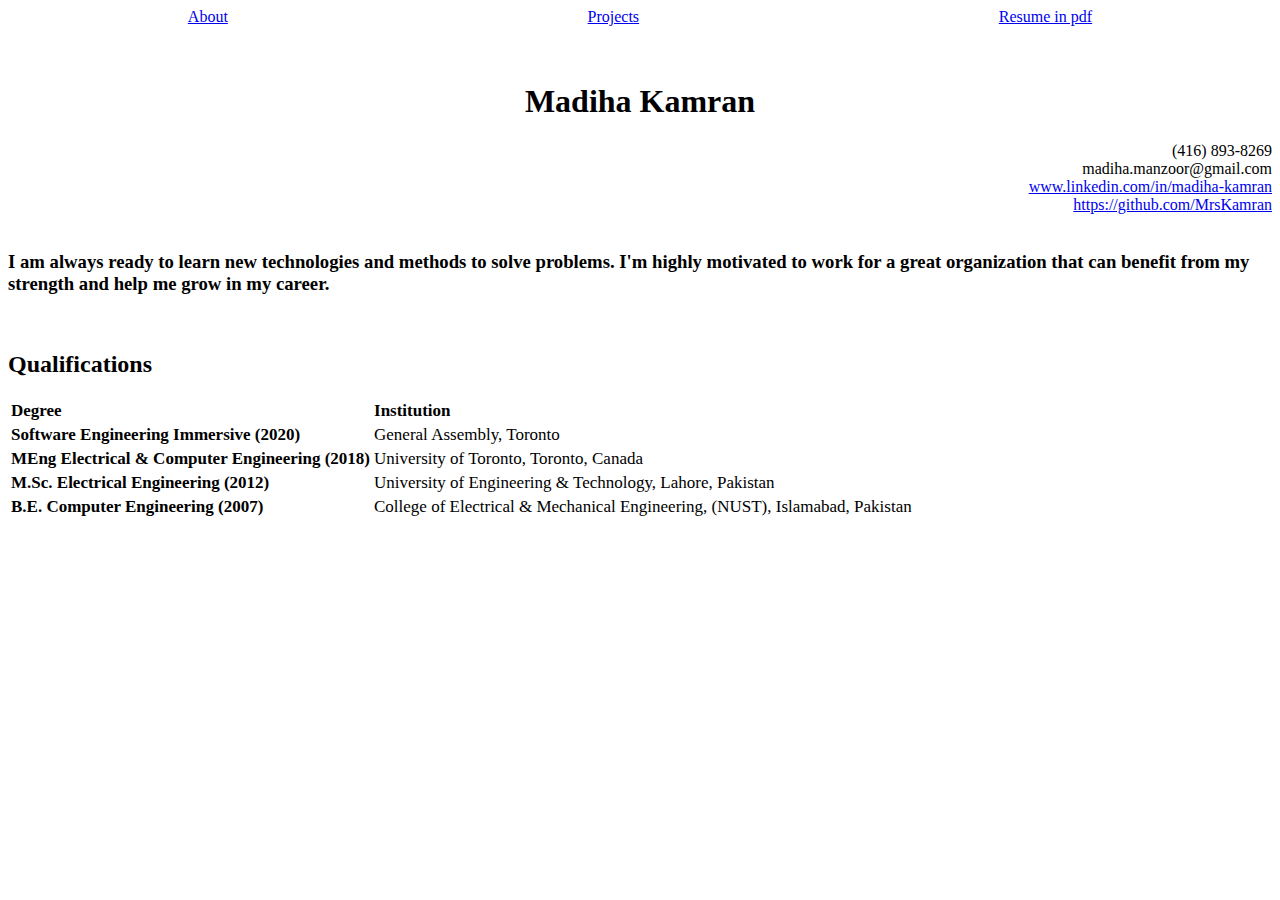
==== index.html @ 42dc4aad "uploading first draft" ====
<!DOCTYPE html>
<html lang="en">
  <head>
    <meta charset="UTF-8" />
    <meta name="viewport" content="width=device-width, initial-scale=1.0" />
    <link rel="stylesheet" href="./css/main.css" />
    <title>Madiha Kamran</title>
  </head>
  <body>
    <nav>
      <a href="index.html">About</a>
      <a href="pages/projects.html">Projects</a>
      <a href="./docs/madiha_kamran_resume.pdf" target="_blank"
        >Resume in pdf</a
      >
    </nav>
    <br /><br />
    <h1>Madiha Kamran</h1>
    <div class="contact">
      <div class="contact-div">(416) 893-8269</div>
      <div class="contact-div">madiha.manzoor@gmail.com</div>
      <div class="contact-div">
        <a href="https://www.linkedin.com/in/madiha-kamran/" target="_blank"
          >www.linkedin.com/in/madiha-kamran</a
        >
      </div>
      <div class="contact-div">
        <a href="https://github.com/MrsKamran" target="_blank"
          >https://github.com/MrsKamran</a
        >
      </div>
    </div>
    <br />

    <h3>
      I am always ready to learn new technologies and methods to solve problems.
      I'm highly motivated to work for a great organization that can benefit
      from my strength and help me grow in my career.
    </h3>
    <br />
    <h2>Qualifications</h2>
    <table>
      <tr>
        <th>Degree</th>
        <th>Institution</th>
      </tr>
      <tr>
        <th>Software Engineering Immersive (2020)</th>
        <td>General Assembly, Toronto</td>
      </tr>
      <tr>
        <th>MEng Electrical & Computer Engineering (2018)</th>
        <td>University of Toronto, Toronto, Canada</td>
      </tr>
      <tr>
        <th>M.Sc. Electrical Engineering (2012)</th>
        <td>University of Engineering & Technology, Lahore, Pakistan</td>
      </tr>
      <tr>
        <th>B.E. Computer Engineering (2007)</th>
        <td>
          College of Electrical & Mechanical Engineering, (NUST), Islamabad,
          Pakistan
        </td>
      </tr>
    </table>
  </body>
</html>
---- css/main.css ----
nav {
  display: flex;
  justify-content: space-around;
}
h1 {
  text-align: center;
}
.contact {
  display: flex;
  flex-direction: column;
}
.contact-div {
  margin-left: auto;
}

.image {
  width: 500px;
  height: auto;
}
.image:hover {
  opacity: 0.5;
}
table tr {
  text-align: left;
  font-size: 17px;
}
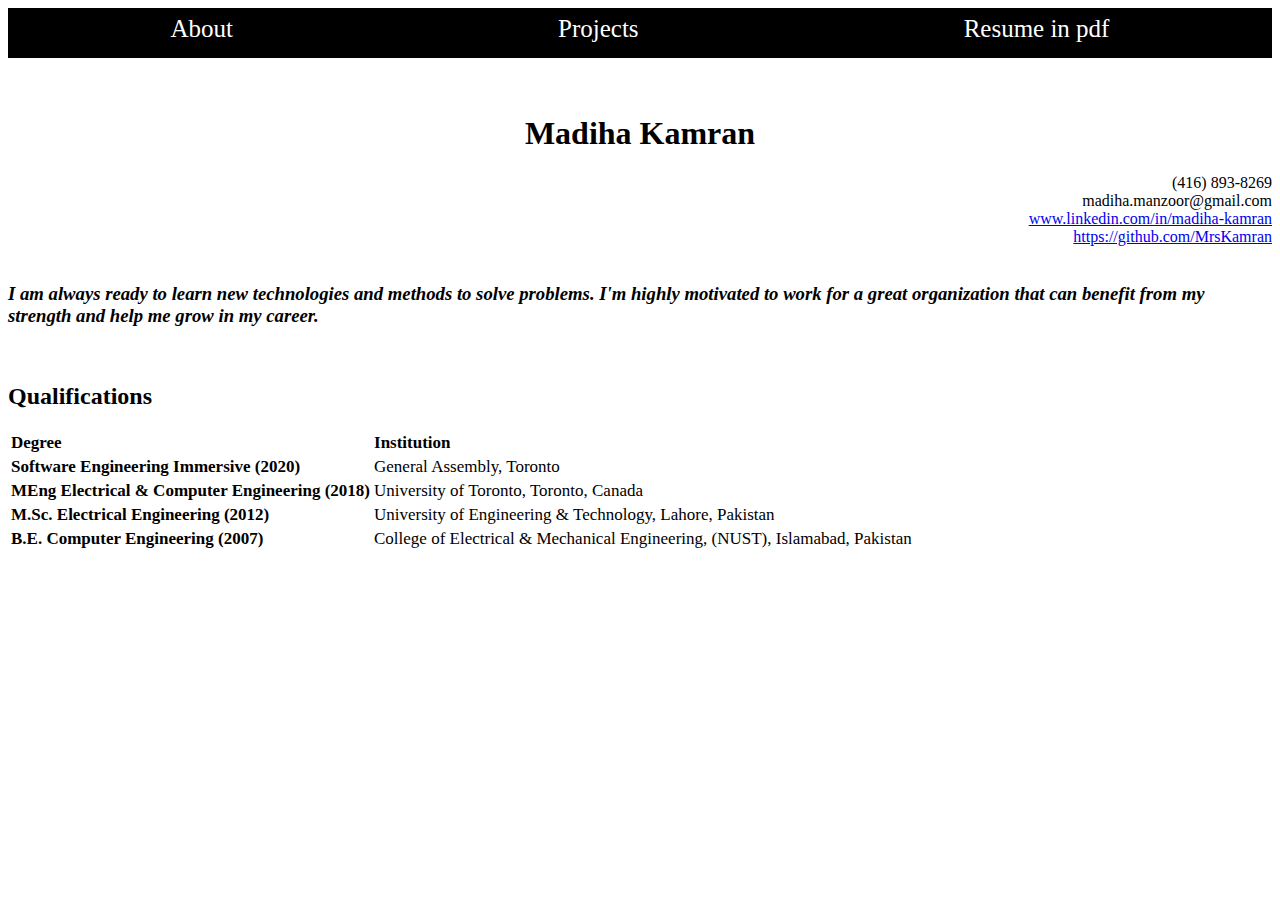
==== commit 329b3e92: "nav-changes" ====
--- a/index.html
+++ b/index.html
@@ -33,9 +33,11 @@
     <br />
 
     <h3>
-      I am always ready to learn new technologies and methods to solve problems.
-      I'm highly motivated to work for a great organization that can benefit
-      from my strength and help me grow in my career.
+      <i>
+        I am always ready to learn new technologies and methods to solve
+        problems. I'm highly motivated to work for a great organization that can
+        benefit from my strength and help me grow in my career.</i
+      >
     </h3>
     <br />
     <h2>Qualifications</h2>
--- a/css/main.css
+++ b/css/main.css
@@ -1,7 +1,18 @@
 nav {
   display: flex;
   justify-content: space-around;
+  background-color: #000;
+  height: 50px;
+  text-align: center;
 }
+
+nav a {
+  text-decoration: none;
+  color: #ffffff;
+  font-size: 25px;
+  padding-top: 7px;
+}
+
 h1 {
   text-align: center;
 }
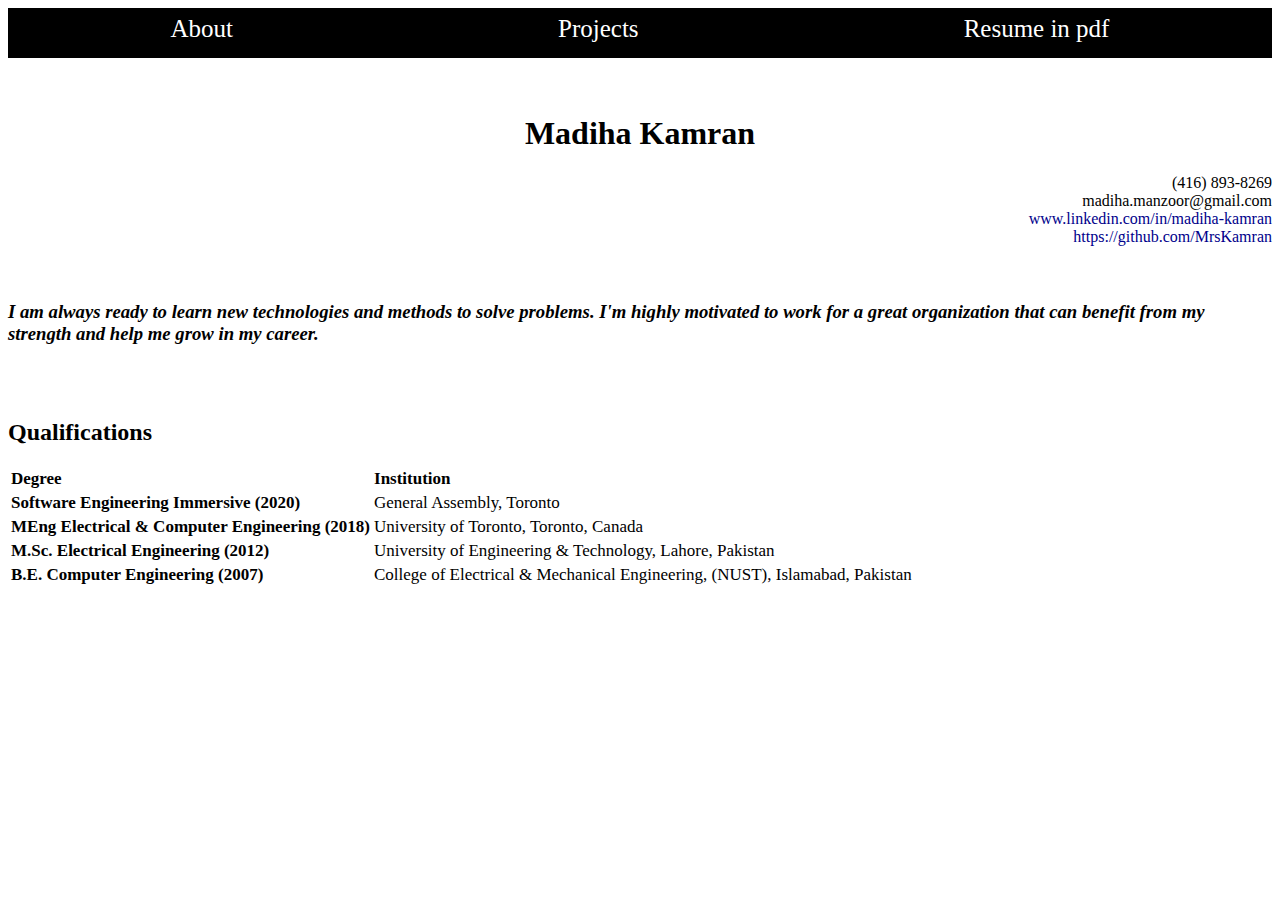
==== commit 41391a3f: "links upadted" ====
--- a/index.html
+++ b/index.html
@@ -20,18 +20,21 @@
       <div class="contact-div">(416) 893-8269</div>
       <div class="contact-div">madiha.manzoor@gmail.com</div>
       <div class="contact-div">
-        <a href="https://www.linkedin.com/in/madiha-kamran/" target="_blank"
+        <a
+          href="https://www.linkedin.com/in/madiha-kamran/"
+          target="_blank"
+          class="links"
           >www.linkedin.com/in/madiha-kamran</a
         >
       </div>
       <div class="contact-div">
-        <a href="https://github.com/MrsKamran" target="_blank"
+        <a href="https://github.com/MrsKamran" target="_blank" class="links"
           >https://github.com/MrsKamran</a
         >
       </div>
     </div>
     <br />
-
+    <br />
     <h3>
       <i>
         I am always ready to learn new technologies and methods to solve
@@ -39,7 +42,7 @@
         benefit from my strength and help me grow in my career.</i
       >
     </h3>
-    <br />
+    <br /><br />
     <h2>Qualifications</h2>
     <table>
       <tr>
--- a/css/main.css
+++ b/css/main.css
@@ -12,9 +12,14 @@
   font-size: 25px;
   padding-top: 7px;
 }
+.links {
+  text-decoration: none;
+  color: darkblue;
+}
 
 h1 {
   text-align: center;
+  color: #000000;
 }
 .contact {
   display: flex;
